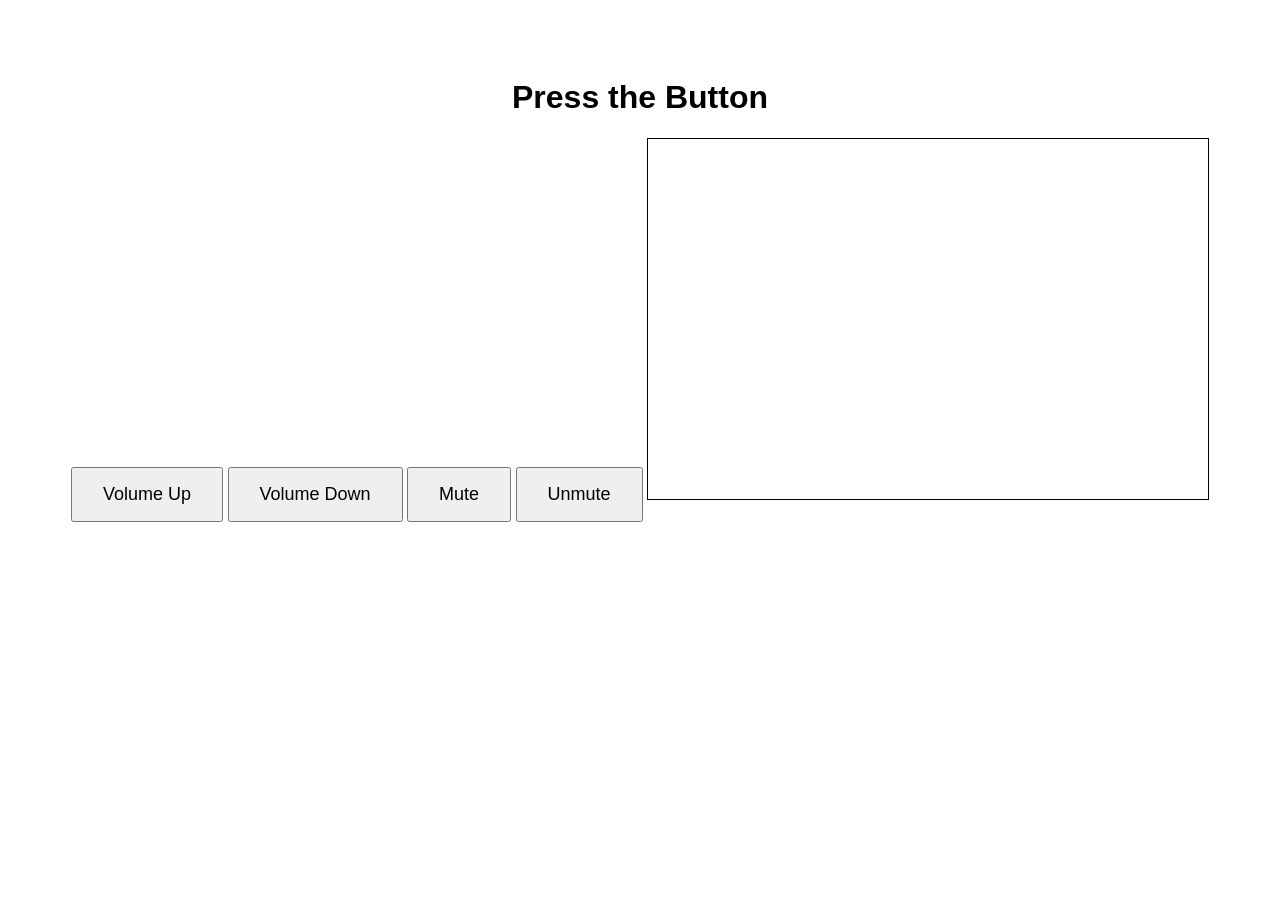
==== web/index.html @ bdbad837 "feat: add touchpad functionality" ====
<!DOCTYPE html>
<html lang="en">
  <head>
    <meta charset="UTF-8" />
    <title>Hello</title>
    <style>
      body {
        font-family: Arial;
        text-align: center;
        padding: 50px;
      }
      button {
        padding: 15px 30px;
        font-size: 18px;
      }
      #state {
        margin-top: 20px;
        color: green;
      }
      #coordinates {
        position: fixed;
        bottom: 10px;
        right: 10px;
        padding: 10px;
        background-color: #333;
        color: #fff;
        border-radius: 5px;
      }
      canvas {
        border: 1px solid black;
        width: 560px;
        height: 360px;
      }
    </style>
  </head>
  <body>
    <h1>Press the Button</h1>

    <button id="volumeUpBtn">Volume Up</button>
    <button id="volumeDownBtn">Volume Down</button>
    <button id="muteVolumeBtn">Mute</button>
    <button id="unmuteVolumeBtn">Unmute</button>
    <canvas id="canvas" width="560" height="360"></canvas>
    <script src="/js/app.js"></script>
  </body>
</html>
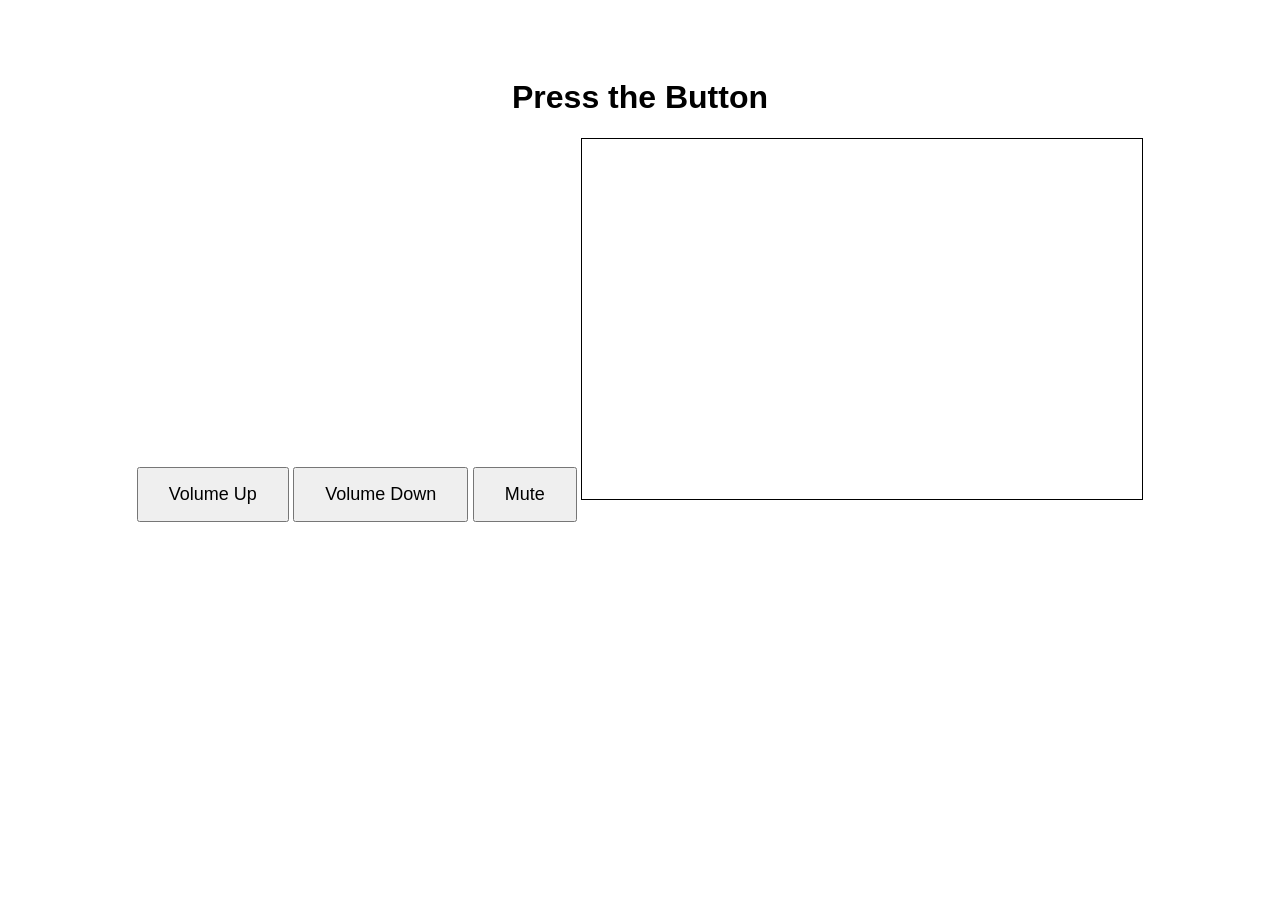
==== commit 6d350276: "refactor: simplify and reduce repetitive code" ====
--- a/web/index.html
+++ b/web/index.html
@@ -39,7 +39,6 @@
     <button id="volumeUpBtn">Volume Up</button>
     <button id="volumeDownBtn">Volume Down</button>
     <button id="muteVolumeBtn">Mute</button>
-    <button id="unmuteVolumeBtn">Unmute</button>
     <canvas id="canvas" width="560" height="360"></canvas>
     <script src="/js/app.js"></script>
   </body>
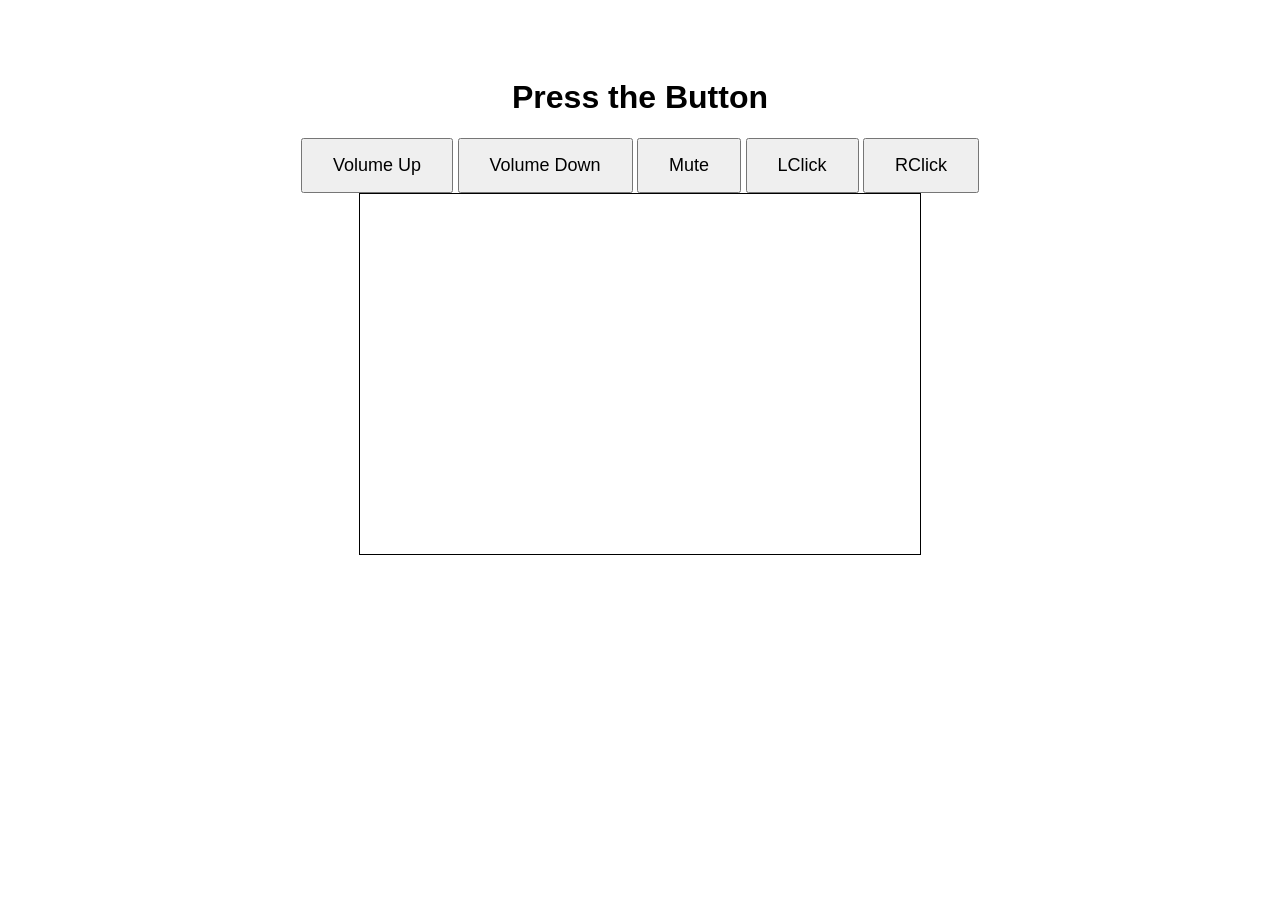
==== commit ec57076b: "feat: implement left and right-clicking" ====
--- a/web/index.html
+++ b/web/index.html
@@ -31,6 +31,17 @@
         width: 560px;
         height: 360px;
       }
+      #canvas {
+        touch-action: manipulation;
+        user-select: none;
+        -webkit-user-select: none;
+        -webkit-touch-callout: none;
+      }
+      body {
+        touch-action: manipulation;
+        user-select: none;
+        -webkit-user-select: none;
+      }
     </style>
   </head>
   <body>
@@ -39,6 +50,9 @@
     <button id="volumeUpBtn">Volume Up</button>
     <button id="volumeDownBtn">Volume Down</button>
     <button id="muteVolumeBtn">Mute</button>
+    <button id="LeftClickBtn">LClick</button>
+    <button id="RightClickBtn">RClick</button>
+
     <canvas id="canvas" width="560" height="360"></canvas>
     <script src="/js/app.js"></script>
   </body>
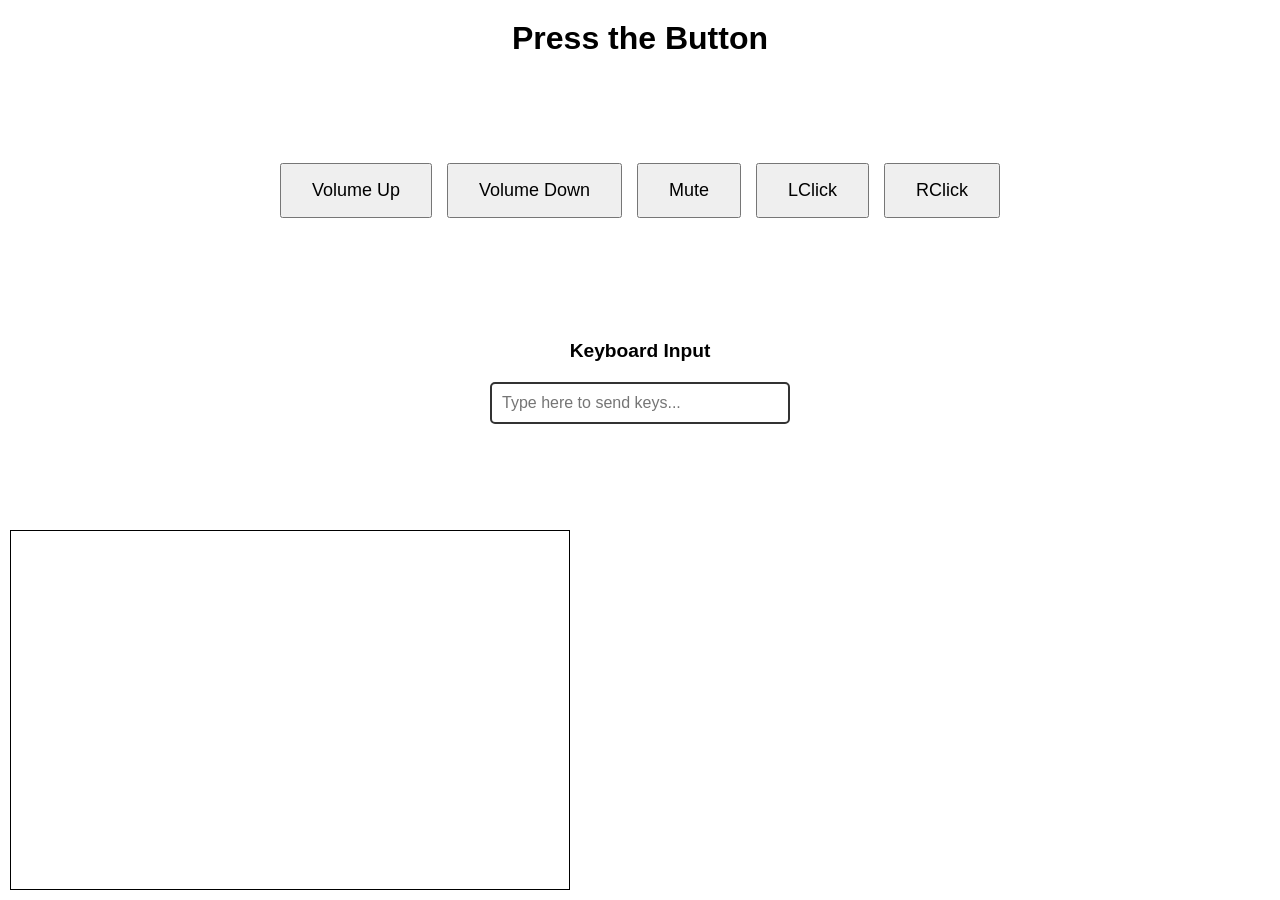
==== commit 30446050: "feat: implement initial keyboard setup, and refactor to follow DRY" ====
--- a/web/index.html
+++ b/web/index.html
@@ -2,56 +2,157 @@
 <html lang="en">
   <head>
     <meta charset="UTF-8" />
+    <meta
+      name="viewport"
+      content="width=device-width, initial-scale=1.0, maximum-scale=1.0, user-scalable=no"
+    />
     <title>Hello</title>
     <style>
+      * {
+        box-sizing: border-box;
+      }
+
+      html,
+      body {
+        margin: 0;
+        padding: 0;
+        height: 100vh;
+        overflow-x: hidden;
+      }
+
       body {
         font-family: Arial;
         text-align: center;
-        padding: 50px;
+        padding: 10px;
+        touch-action: manipulation;
+        user-select: none;
+        -webkit-user-select: none;
+        -webkit-touch-callout: none;
+        display: flex;
+        flex-direction: column;
+        justify-content: space-between;
+        min-height: 100vh;
       }
+
+      h1 {
+        font-size: clamp(1.2rem, 4vw, 2rem);
+        margin: 10px 0;
+      }
+
       button {
-        padding: 15px 30px;
-        font-size: 18px;
+        padding: clamp(8px, 2vw, 15px) clamp(15px, 4vw, 30px);
+        font-size: clamp(12px, 3vw, 18px);
+        margin: 5px;
+        min-height: 44px; /* Minimum touch target size */
+        min-width: 44px;
       }
+
       #state {
         margin-top: 20px;
         color: green;
       }
+
       #coordinates {
         position: fixed;
         bottom: 10px;
         right: 10px;
-        padding: 10px;
+        padding: 5px;
         background-color: #333;
         color: #fff;
         border-radius: 5px;
+        font-size: clamp(10px, 2vw, 12px);
       }
+
       canvas {
         border: 1px solid black;
-        width: 560px;
-        height: 360px;
+        max-width: 100%;
+        height: auto;
+        aspect-ratio: 560/360;
+        width: min(90vw, 560px);
       }
+
       #canvas {
         touch-action: manipulation;
         user-select: none;
         -webkit-user-select: none;
         -webkit-touch-callout: none;
       }
-      body {
-        touch-action: manipulation;
-        user-select: none;
-        -webkit-user-select: none;
+
+      #keyboardInput {
+        padding: clamp(5px, 2vw, 10px);
+        font-size: clamp(14px, 3vw, 16px);
+        border: 2px solid #333;
+        border-radius: 5px;
+        margin: 10px;
+        width: min(90vw, 300px);
+        max-width: 300px;
+      }
+
+      #keyboardContainer {
+        margin: 15px 0;
+      }
+
+      #keyboardContainer h3 {
+        font-size: clamp(1rem, 3vw, 1.2rem);
+        margin: 10px 0;
+      }
+
+      .button-container {
+        display: flex;
+        flex-wrap: wrap;
+        justify-content: center;
+        gap: 5px;
+        margin: 10px 0;
+      }
+
+      /* Responsive breakpoints */
+      @media (max-width: 768px) {
+        body {
+          padding: 5px;
+        }
+
+        button {
+          font-size: 14px;
+          padding: 10px 15px;
+        }
+
+        canvas {
+          width: 95vw;
+        }
+      }
+
+      @media (max-width: 480px) {
+        h1 {
+          font-size: 1.3rem;
+        }
+
+        button {
+          font-size: 12px;
+          padding: 8px 12px;
+        }
       }
     </style>
   </head>
   <body>
     <h1>Press the Button</h1>
 
-    <button id="volumeUpBtn">Volume Up</button>
-    <button id="volumeDownBtn">Volume Down</button>
-    <button id="muteVolumeBtn">Mute</button>
-    <button id="LeftClickBtn">LClick</button>
-    <button id="RightClickBtn">RClick</button>
+    <div class="button-container">
+      <button id="volumeUpBtn">Volume Up</button>
+      <button id="volumeDownBtn">Volume Down</button>
+      <button id="muteVolumeBtn">Mute</button>
+      <button id="LeftClickBtn">LClick</button>
+      <button id="RightClickBtn">RClick</button>
+    </div>
+
+    <!-- Add keyboard input section -->
+    <div id="keyboardContainer">
+      <h3>Keyboard Input</h3>
+      <input
+        type="text"
+        id="keyboardInput"
+        placeholder="Type here to send keys..."
+      />
+    </div>
 
     <canvas id="canvas" width="560" height="360"></canvas>
     <script src="/js/app.js"></script>
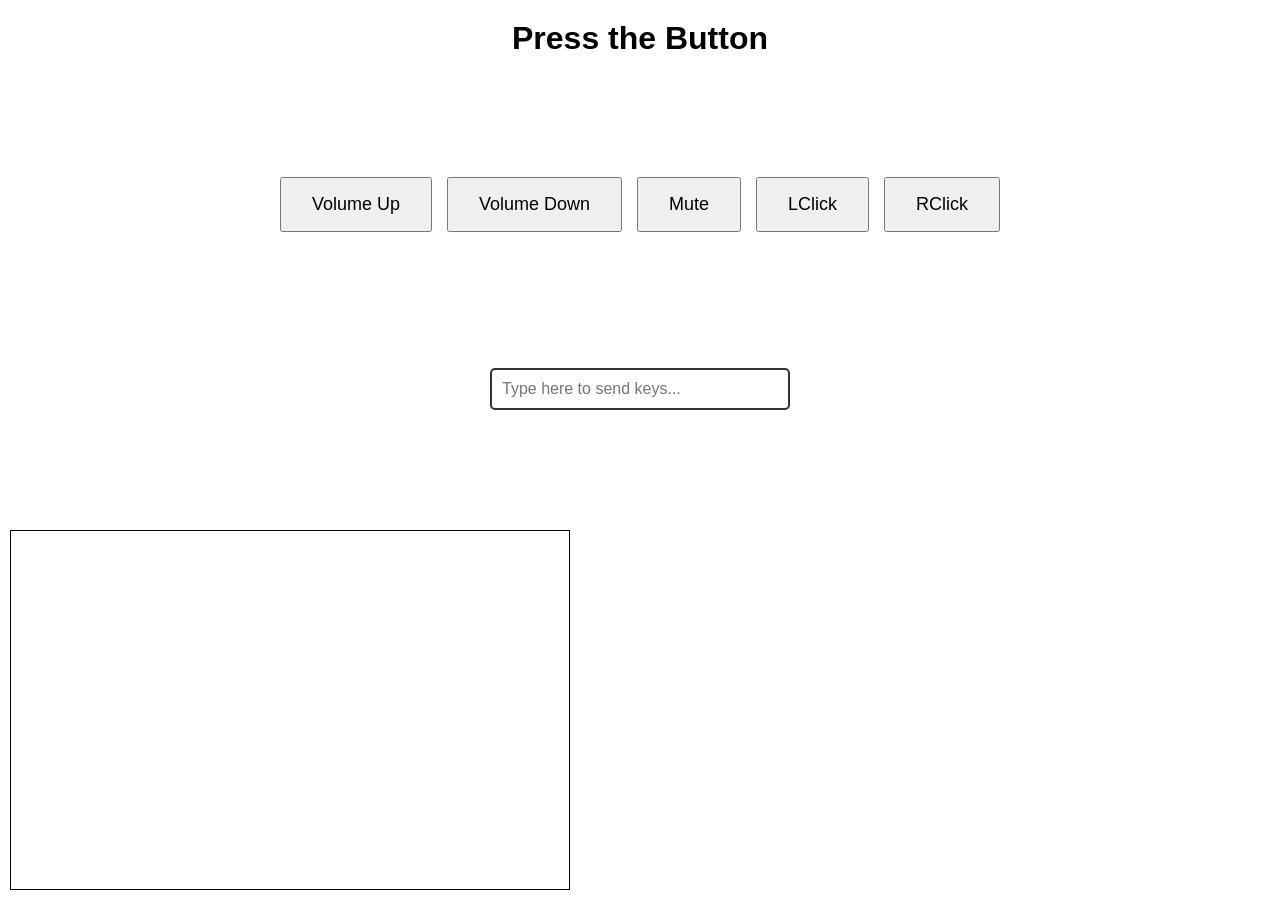
==== commit 95fb861f: "feat: implement keyboard input handling" ====
--- a/web/index.html
+++ b/web/index.html
@@ -144,9 +144,7 @@
       <button id="RightClickBtn">RClick</button>
     </div>
 
-    <!-- Add keyboard input section -->
     <div id="keyboardContainer">
-      <h3>Keyboard Input</h3>
       <input
         type="text"
         id="keyboardInput"
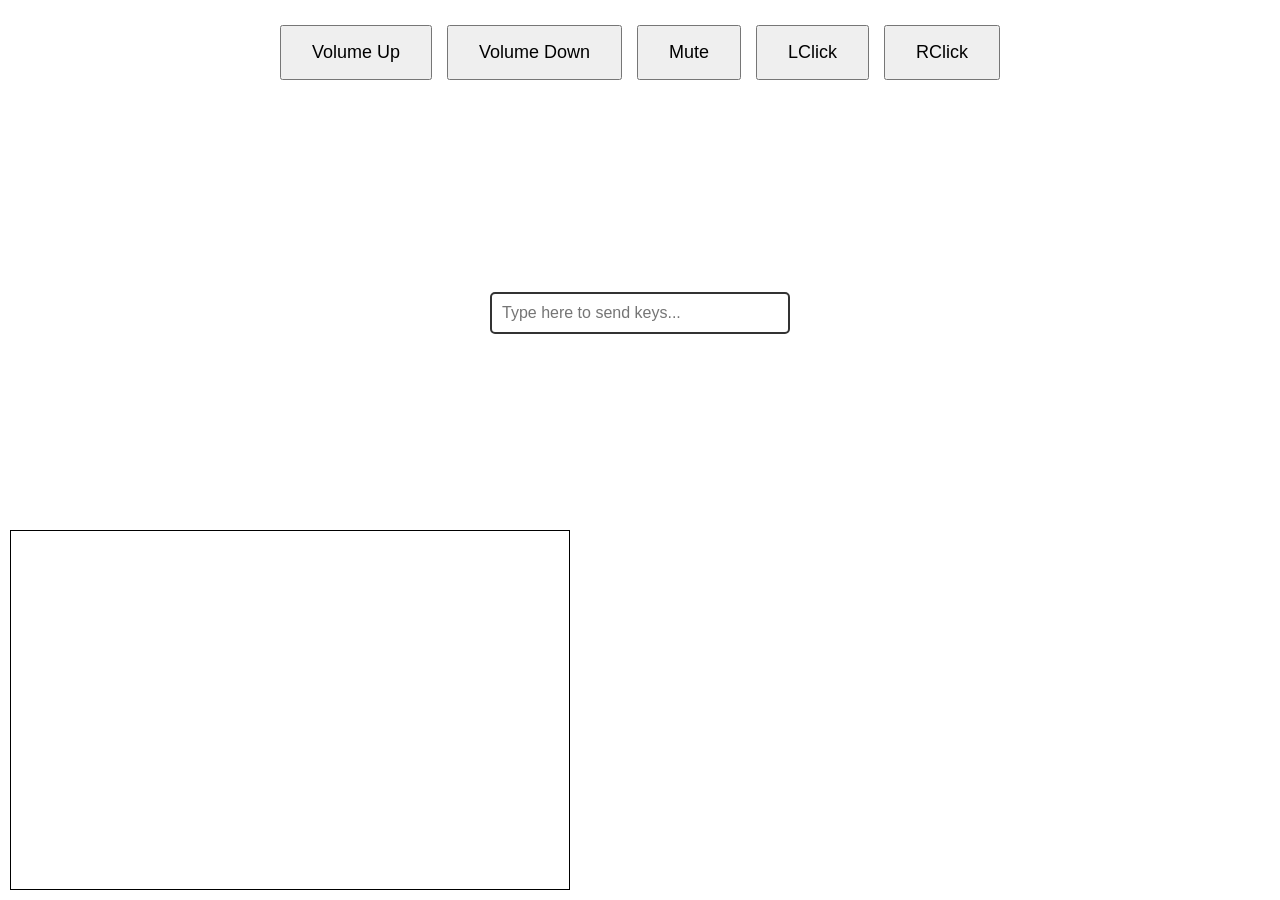
==== commit 4670a971: "fix: prevent uncommon characters and emojis from being typed" ====
--- a/web/index.html
+++ b/web/index.html
@@ -2,146 +2,17 @@
 <html lang="en">
   <head>
     <meta charset="UTF-8" />
-    <meta
-      name="viewport"
-      content="width=device-width, initial-scale=1.0, maximum-scale=1.0, user-scalable=no"
-    />
+    <meta name="viewport" content="width=device-width, initial-scale=1.0" />
+    <link rel="stylesheet" href="css/styles.css" />
     <title>Hello</title>
-    <style>
-      * {
-        box-sizing: border-box;
-      }
-
-      html,
-      body {
-        margin: 0;
-        padding: 0;
-        height: 100vh;
-        overflow-x: hidden;
-      }
-
-      body {
-        font-family: Arial;
-        text-align: center;
-        padding: 10px;
-        touch-action: manipulation;
-        user-select: none;
-        -webkit-user-select: none;
-        -webkit-touch-callout: none;
-        display: flex;
-        flex-direction: column;
-        justify-content: space-between;
-        min-height: 100vh;
-      }
-
-      h1 {
-        font-size: clamp(1.2rem, 4vw, 2rem);
-        margin: 10px 0;
-      }
-
-      button {
-        padding: clamp(8px, 2vw, 15px) clamp(15px, 4vw, 30px);
-        font-size: clamp(12px, 3vw, 18px);
-        margin: 5px;
-        min-height: 44px; /* Minimum touch target size */
-        min-width: 44px;
-      }
-
-      #state {
-        margin-top: 20px;
-        color: green;
-      }
-
-      #coordinates {
-        position: fixed;
-        bottom: 10px;
-        right: 10px;
-        padding: 5px;
-        background-color: #333;
-        color: #fff;
-        border-radius: 5px;
-        font-size: clamp(10px, 2vw, 12px);
-      }
-
-      canvas {
-        border: 1px solid black;
-        max-width: 100%;
-        height: auto;
-        aspect-ratio: 560/360;
-        width: min(90vw, 560px);
-      }
-
-      #canvas {
-        touch-action: manipulation;
-        user-select: none;
-        -webkit-user-select: none;
-        -webkit-touch-callout: none;
-      }
-
-      #keyboardInput {
-        padding: clamp(5px, 2vw, 10px);
-        font-size: clamp(14px, 3vw, 16px);
-        border: 2px solid #333;
-        border-radius: 5px;
-        margin: 10px;
-        width: min(90vw, 300px);
-        max-width: 300px;
-      }
-
-      #keyboardContainer {
-        margin: 15px 0;
-      }
-
-      #keyboardContainer h3 {
-        font-size: clamp(1rem, 3vw, 1.2rem);
-        margin: 10px 0;
-      }
-
-      .button-container {
-        display: flex;
-        flex-wrap: wrap;
-        justify-content: center;
-        gap: 5px;
-        margin: 10px 0;
-      }
-
-      /* Responsive breakpoints */
-      @media (max-width: 768px) {
-        body {
-          padding: 5px;
-        }
-
-        button {
-          font-size: 14px;
-          padding: 10px 15px;
-        }
-
-        canvas {
-          width: 95vw;
-        }
-      }
-
-      @media (max-width: 480px) {
-        h1 {
-          font-size: 1.3rem;
-        }
-
-        button {
-          font-size: 12px;
-          padding: 8px 12px;
-        }
-      }
-    </style>
   </head>
   <body>
-    <h1>Press the Button</h1>
-
     <div class="button-container">
       <button id="volumeUpBtn">Volume Up</button>
       <button id="volumeDownBtn">Volume Down</button>
       <button id="muteVolumeBtn">Mute</button>
-      <button id="LeftClickBtn">LClick</button>
-      <button id="RightClickBtn">RClick</button>
+      <button id="leftClickBtn">LClick</button>
+      <button id="rightClickBtn">RClick</button>
     </div>
 
     <div id="keyboardContainer">
@@ -152,7 +23,7 @@
       />
     </div>
 
-    <canvas id="canvas" width="560" height="360"></canvas>
+    <canvas id="touchpad" width="560" height="360"></canvas>
     <script src="/js/app.js"></script>
   </body>
 </html>
--- a/web/css/styles.css
+++ b/web/css/styles.css
@@ -0,0 +1,123 @@
+* {
+  box-sizing: border-box;
+}
+
+html,
+body {
+  margin: 0;
+  padding: 0;
+  height: 100vh;
+  overflow-x: hidden;
+}
+
+body {
+  font-family: Arial;
+  text-align: center;
+  padding: 10px;
+  touch-action: manipulation;
+  user-select: none;
+  -webkit-user-select: none;
+  -webkit-touch-callout: none;
+  display: flex;
+  flex-direction: column;
+  justify-content: space-between;
+  min-height: 100vh;
+}
+
+h1 {
+  font-size: clamp(1.2rem, 4vw, 2rem);
+  margin: 10px 0;
+}
+
+button {
+  padding: clamp(8px, 2vw, 15px) clamp(15px, 4vw, 30px);
+  font-size: clamp(12px, 3vw, 18px);
+  margin: 5px;
+  min-height: 44px; /* Minimum touch target size */
+  min-width: 44px;
+}
+
+#state {
+  margin-top: 20px;
+  color: green;
+}
+
+#coordinates {
+  position: fixed;
+  bottom: 10px;
+  right: 10px;
+  padding: 5px;
+  background-color: #333;
+  color: #fff;
+  border-radius: 5px;
+  font-size: clamp(10px, 2vw, 12px);
+}
+
+canvas {
+  border: 1px solid black;
+  max-width: 100%;
+  height: auto;
+  aspect-ratio: 560/360;
+  width: min(90vw, 560px);
+}
+
+#touchpad {
+  touch-action: manipulation;
+  user-select: none;
+  -webkit-user-select: none;
+  -webkit-touch-callout: none;
+}
+
+#keyboardInput {
+  padding: clamp(5px, 2vw, 10px);
+  font-size: clamp(14px, 3vw, 16px);
+  border: 2px solid #333;
+  border-radius: 5px;
+  margin: 10px;
+  width: min(90vw, 300px);
+  max-width: 300px;
+}
+
+#keyboardContainer {
+  margin: 15px 0;
+}
+
+#keyboardContainer h3 {
+  font-size: clamp(1rem, 3vw, 1.2rem);
+  margin: 10px 0;
+}
+
+.button-container {
+  display: flex;
+  flex-wrap: wrap;
+  justify-content: center;
+  gap: 5px;
+  margin: 10px 0;
+}
+
+/* Responsive breakpoints */
+@media (max-width: 768px) {
+  body {
+    padding: 5px;
+  }
+
+  button {
+    font-size: 14px;
+    padding: 10px 15px;
+  }
+
+  canvas {
+    width: 95vw;
+  }
+}
+
+@media (max-width: 480px) {
+  h1 {
+    font-size: 1.3rem;
+  }
+
+  button {
+    font-size: 12px;
+    padding: 8px 12px;
+  }
+}
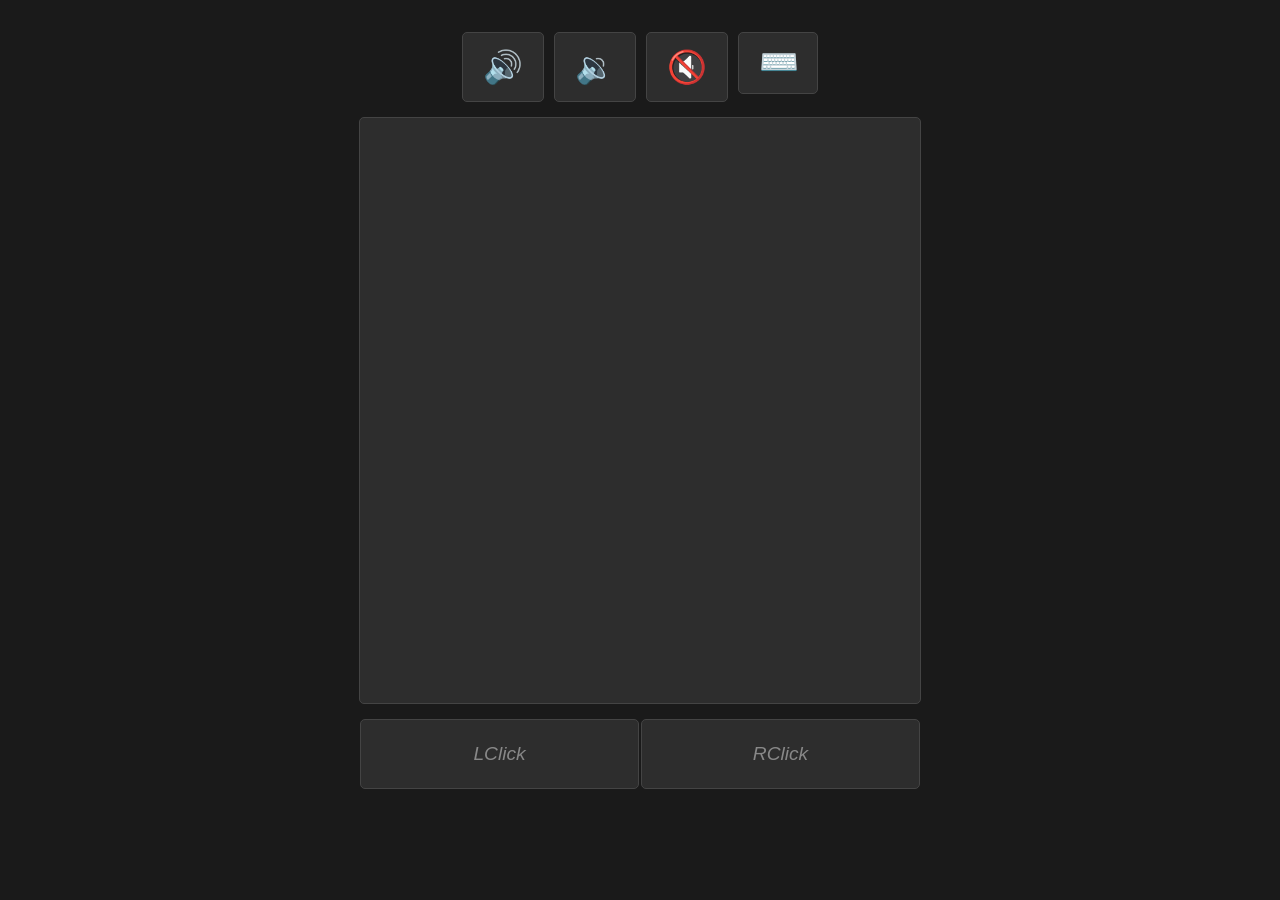
==== commit d13b6dbb: "feat: complete remote control UI" ====
--- a/web/index.html
+++ b/web/index.html
@@ -8,22 +8,21 @@
   </head>
   <body>
     <div class="button-container">
-      <button id="volumeUpBtn">Volume Up</button>
-      <button id="volumeDownBtn">Volume Down</button>
-      <button id="muteVolumeBtn">Mute</button>
+      <button id="volumeUpBtn">🔊</button>
+      <button id="volumeDownBtn">🔉</button>
+      <button id="muteVolumeBtn">🔇</button>
+      <div id="keyboardContainer">
+        <input type="text" id="keyboardInput" placeholder="⌨️" />
+      </div>
+    </div>
+
+    <canvas id="touchpad" width="560" height="360"></canvas>
+
+    <div class="touchpad-buttons">
       <button id="leftClickBtn">LClick</button>
       <button id="rightClickBtn">RClick</button>
     </div>
 
-    <div id="keyboardContainer">
-      <input
-        type="text"
-        id="keyboardInput"
-        placeholder="Type here to send keys..."
-      />
-    </div>
-
-    <canvas id="touchpad" width="560" height="360"></canvas>
     <script src="/js/app.js"></script>
   </body>
 </html>
--- a/web/css/styles.css
+++ b/web/css/styles.css
@@ -1,123 +1,135 @@
-* {
+/* Base styles */
+body {
+  margin: 0;
+  padding: 20px;
+  font-family: Arial, sans-serif;
+  display: flex;
+  flex-direction: column;
+  align-items: center;
+  justify-content: center;
+  gap: 15px;
+  max-width: 100vw;
+  min-height: calc(100vh - 80px);
   box-sizing: border-box;
+  background-color: #1a1a1a;
+  color: #ffffff;
 }
 
-html,
-body {
-  margin: 0;
-  padding: 0;
-  height: 100vh;
-  overflow-x: hidden;
+/* Common button styles */
+button {
+  padding: 15px 20px;
+  font-size: 2rem;
+  border: 1px solid #444;
+  border-radius: 5px;
+  background-color: #2d2d2d;
+  color: #ffffff;
+  cursor: pointer;
 }
 
-body {
-  font-family: Arial;
-  text-align: center;
-  padding: 10px;
-  touch-action: manipulation;
-  user-select: none;
-  -webkit-user-select: none;
-  -webkit-touch-callout: none;
-  display: flex;
-  flex-direction: column;
-  justify-content: space-between;
-  min-height: 100vh;
+button:hover {
+  background-color: #3d3d3d;
 }
 
-h1 {
-  font-size: clamp(1.2rem, 4vw, 2rem);
-  margin: 10px 0;
+/* Button container */
+.button-container {
+  display: flex;
+  gap: 10px;
+  flex-wrap: wrap;
+  justify-content: center;
 }
 
-button {
-  padding: clamp(8px, 2vw, 15px) clamp(15px, 4vw, 30px);
-  font-size: clamp(12px, 3vw, 18px);
-  margin: 5px;
-  min-height: 44px; /* Minimum touch target size */
-  min-width: 44px;
+.button-container button {
+  min-width: 80px;
 }
 
-#state {
-  margin-top: 20px;
-  color: green;
-}
-
-#coordinates {
-  position: fixed;
-  bottom: 10px;
-  right: 10px;
-  padding: 5px;
-  background-color: #333;
-  color: #fff;
-  border-radius: 5px;
-  font-size: clamp(10px, 2vw, 12px);
-}
-
-canvas {
-  border: 1px solid black;
-  max-width: 100%;
-  height: auto;
-  aspect-ratio: 560/360;
-  width: min(90vw, 560px);
-}
-
-#touchpad {
-  touch-action: manipulation;
-  user-select: none;
-  -webkit-user-select: none;
-  -webkit-touch-callout: none;
+/* Keyboard input */
+#keyboardContainer {
+  width: 100%;
+  max-width: 80px;
 }
 
 #keyboardInput {
-  padding: clamp(5px, 2vw, 10px);
-  font-size: clamp(14px, 3vw, 16px);
-  border: 2px solid #333;
+  width: 100%;
+  height: calc(2rem + 30px);
+  padding: 15px 20px;
+  font-size: 2rem;
+  border: 1px solid #444;
   border-radius: 5px;
-  margin: 10px;
-  width: min(90vw, 300px);
-  max-width: 300px;
+  background-color: #2d2d2d;
+  color: #ffffff;
+  box-sizing: border-box;
+  caret-color: transparent;
+  text-align: center;
 }
 
-#keyboardContainer {
-  margin: 15px 0;
+#keyboardInput:hover {
+  background-color: #3d3d3d;
 }
 
-#keyboardContainer h3 {
-  font-size: clamp(1rem, 3vw, 1.2rem);
-  margin: 10px 0;
+#keyboardInput:focus {
+  outline: 2px solid #007acc;
+  background-color: #1e3a5f;
 }
 
-.button-container {
-  display: flex;
-  flex-wrap: wrap;
-  justify-content: center;
-  gap: 5px;
-  margin: 10px 0;
+/* Touchpad */
+#touchpad {
+  border: 1px solid #444;
+  border-radius: 5px;
+  width: 100%;
+  max-width: 560px;
+  height: 65vh;
+  min-height: 400px;
+  display: block;
+  background-color: #2d2d2d;
 }
 
-/* Responsive breakpoints */
-@media (max-width: 768px) {
+/* Touchpad buttons */
+.touchpad-buttons {
+  display: flex;
+  width: 100%;
+  max-width: 560px;
+  gap: 2px;
+}
+
+.touchpad-buttons button {
+  flex: 1;
+  height: 70px;
+  font-size: 1.2rem;
+  font-style: italic;
+  color: #888;
+}
+
+/* Mobile responsiveness */
+@media (max-width: 600px) {
   body {
-    padding: 5px;
+    padding: 10px;
+    gap: 10px;
   }
 
   button {
-    font-size: 14px;
-    padding: 10px 15px;
+    padding: 12px 16px;
+    font-size: 1.7rem;
   }
 
-  canvas {
-    width: 95vw;
+  #keyboardInput {
+    padding: 12px 16px;
+    font-size: 1.7rem;
+  }
+
+  .touchpad-buttons button {
+    height: 70px;
+    font-size: 1.1rem;
   }
 }
 
-@media (max-width: 480px) {
-  h1 {
-    font-size: 1.3rem;
+@media (max-width: 400px) {
+  .button-container {
+    gap: 5px;
   }
 
-  button {
-    font-size: 12px;
-    padding: 8px 12px;
+  .button-container button {
+    padding: 10px 14px;
+    font-size: 1.5rem;
+    min-width: 60px;
   }
 }
